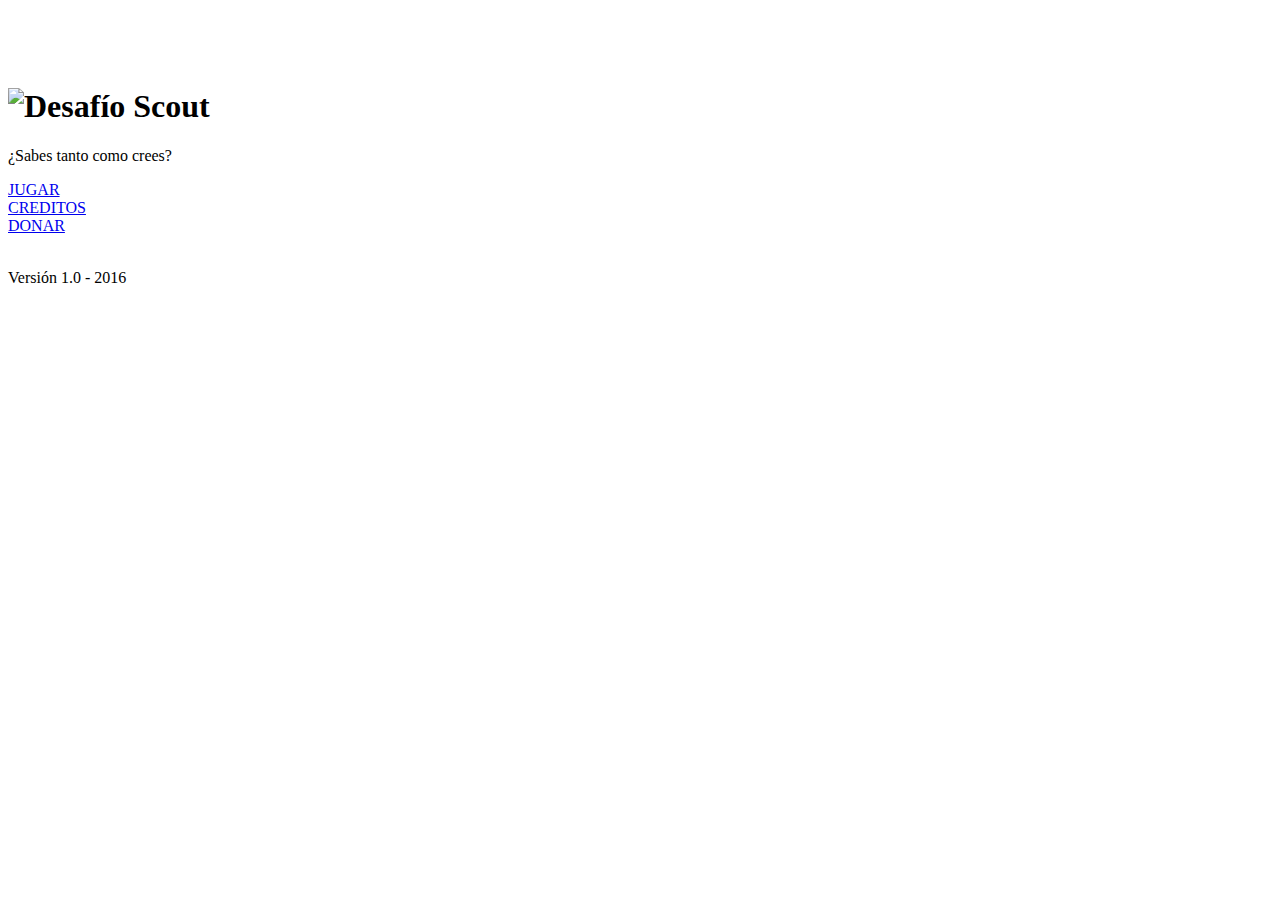
==== index.html @ 9ca7f3ac "Creación de página" ====
<!DOCTYPE html>
<html>
  <head>
    <title>Desafio Scout</title>
    <meta charset="utf-8">
    <!-- Estilos para la página -->
    <link href="estilo.css" type="text/css" rel="stylesheet">
    <!-- Scrips de JS para el juego -->
    <script src="jquery-2.2.0.min.js"></script>
    <script src="underscore-1.8.3.min.js"></script>
    <script src="quizzer.js"></script>
  </head>
  <body class="container">
    <!-- Título incial del juego -->
    <header id="titular" style="margin-top: 7%">
     <img src="image/luna.png" align="left">
     <h1>Desafío Scout</h1>
     <p>¿Sabes tanto como crees?</p>
    </header>
    <!-- /#título incial del juego -->
    <!-- Botones del inicio -->
    <section>
      <a href="desafio1.html" class="botoninicio center-block">JUGAR</a><br><!-- Botón para ir al juego -->
      <a href="#" class="botoninicio center-block">CREDITOS</a><br><!-- Botón para ir a página de créditos -->
      <a href="#" class="botoninicio center-block">DONAR</a><br><!-- Botón para donar al proyecto -->      
    </section>
    <!-- /#Botones del inicio -->
    <!-- Pié de página -->
    <footer>
    <br>
      <p class="small texto-blanco text-center">Versión 1.0 - 2016</p>
    </footer>
    <!-- /#Pié de página -->
  </body>
</html>
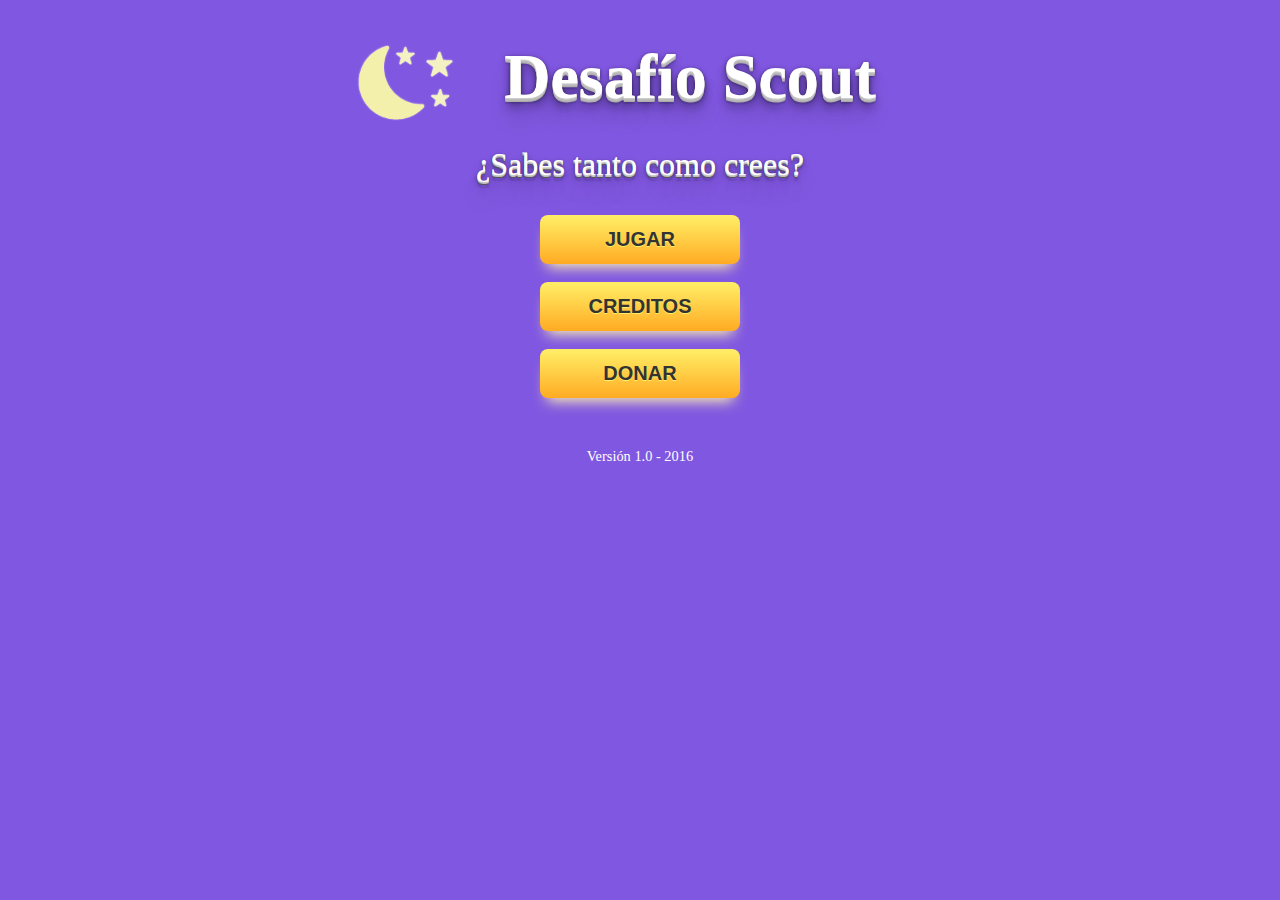
==== commit ec2ae7ae: "Organizando un poco el proyecto" ====
--- a/index.html
+++ b/index.html
@@ -4,12 +4,13 @@
     <title>Desafio Scout</title>
     <meta charset="utf-8">
     <!-- Estilos para la página -->
-    <link href="estilo.css" type="text/css" rel="stylesheet">
+    <link href="css/estilo.css" type="text/css" rel="stylesheet">
+    
     <!-- Scrips de JS para el juego -->
-    <script src="jquery-2.2.0.min.js"></script>
-    <script src="underscore-1.8.3.min.js"></script>
-    <script src="quizzer.js"></script>
+    <script src="libs/jquery/dist/jquery.min.js"></script>
+    <script src="libs/underscore/underscore-min.js"></script>
   </head>
+  
   <body class="container">
     <!-- Título incial del juego -->
     <header id="titular" style="margin-top: 7%">
@@ -20,7 +21,7 @@
     <!-- /#título incial del juego -->
     <!-- Botones del inicio -->
     <section>
-      <a href="desafio1.html" class="botoninicio center-block">JUGAR</a><br><!-- Botón para ir al juego -->
+      <a href="desafio.html" class="botoninicio center-block">JUGAR</a><br><!-- Botón para ir al juego -->
       <a href="#" class="botoninicio center-block">CREDITOS</a><br><!-- Botón para ir a página de créditos -->
       <a href="#" class="botoninicio center-block">DONAR</a><br><!-- Botón para donar al proyecto -->      
     </section>
--- a/css/estilo.css
+++ b/css/estilo.css
@@ -0,0 +1,291 @@
+body {
+	color: #333;
+	margin: 0;
+	font-family: 'Open sans', fantasy;
+	background-image: url('../image/fondo.svg');
+	background-color: #8057e0;
+}
+
+* {
+	box-sizing: border-box;
+}
+
+button {
+	border: none;
+	border-radius: 6px;
+	padding: 10px 20px;
+	font-size: 1.3rem;
+	color: #fff;
+	background-color: #622599;
+}
+
+header .title {
+	color: #fff;
+	text-align: center;
+	padding: 10px;
+}
+
+header h1, header h2 {
+	margin: 0;
+}
+
+header div.countdown {
+	float: right;
+}
+
+header div.points {
+	float: left;
+	-webkit-transition: color 0.5s;
+    transition: color 0.5s;
+}
+
+header div.points.animate.right {
+	color: #767D76;
+}
+
+header div.points.animate.wrong {
+	color: #bf0000;
+}
+
+header div.countdown, header div.points {
+	font-weight: bold;
+	margin: 10px;
+	color: #fff;
+	padding: 0px;
+	font-size: 1.5rem;
+}
+
+img {
+	border: 0;
+  	display:block;
+	width: auto\9;
+	height:auto
+	horizontal-align: center;
+	text-align: center;
+	max-width: 100%;
+	margin-right: auto;
+  	margin-left: auto;
+  	vertical-align: middle;
+  	-ms-interpolation-mode: bicubic;
+}
+
+.botoninicio {
+	text-align: center;
+	width: 200px;
+	-moz-box-shadow: 0px 10px 14px -7px #fff6af;
+	-webkit-box-shadow: 0px 10px 14px -7px #fff6af;
+	box-shadow: 0px 10px 14px -7px #fff6af;
+	background:-webkit-gradient(linear, left top, left bottom, color-stop(0.05, #ffec64), color-stop(1, #ffab23));
+	background:-moz-linear-gradient(top, #ffec64 5%, #ffab23 100%);
+	background:-webkit-linear-gradient(top, #ffec64 5%, #ffab23 100%);
+	background:-o-linear-gradient(top, #ffec64 5%, #ffab23 100%);
+	background:-ms-linear-gradient(top, #ffec64 5%, #ffab23 100%);
+	background:linear-gradient(to bottom, #ffec64 5%, #ffab23 100%);
+	filter:progid:DXImageTransform.Microsoft.gradient(startColorstr='#ffec64', endColorstr='#ffab23',GradientType=0);
+	background-color:#ffec64;
+	-moz-border-radius:8px;
+	-webkit-border-radius:8px;
+	border-radius:8px;
+	display:inline-block;
+	cursor:pointer;
+	color:#333333;
+	font-family:Arial;
+	font-size:20px;
+	font-weight:bold;
+	padding:13px 32px;
+	text-decoration:none;
+	text-shadow:0px 1px 0px #ffee66;
+}
+.botoninicio:hover {
+	background:-webkit-gradient(linear, left top, left bottom, color-stop(0.05, #ffab23), color-stop(1, #ffec64));
+	background:-moz-linear-gradient(top, #ffab23 5%, #ffec64 100%);
+	background:-webkit-linear-gradient(top, #ffab23 5%, #ffec64 100%);
+	background:-o-linear-gradient(top, #ffab23 5%, #ffec64 100%);
+	background:-ms-linear-gradient(top, #ffab23 5%, #ffec64 100%);
+	background:linear-gradient(to bottom, #ffab23 5%, #ffec64 100%);
+	filter:progid:DXImageTransform.Microsoft.gradient(startColorstr='#ffab23', endColorstr='#ffec64',GradientType=0);
+	background-color:#ffab23;
+}
+.botoninicio:active {
+	position:relative;
+	top:1px;
+}
+
+
+.card {
+	background-color: #fff;
+	margin: 39px auto 20px auto;
+	border-radius: 6px;
+	text-align: center;
+	padding: 15px;
+	opacity: 0.9;
+}
+
+div.start .card {
+	display: block;
+}
+
+div.start .card p, .question.card span.question {
+	font-size: 1.3rem;
+}
+
+.card.question {
+	display: none;
+}
+
+.card.question.active {
+	display: block;
+}
+
+.card.question .options {
+	padding: 0;
+	list-style: none;
+	margin-top: 35px;
+}
+
+.card.question .options > li {
+	margin: 10px 5%;
+}
+
+.card.question .options > li label {
+	background-color: #7ED2CF;
+	display: block;
+	padding: 10px;
+	border-radius: 20px;
+}
+
+.card.question .options > li label:hover {
+	background-color: #8EE8E5;
+}
+
+.card.question .options > li input:checked + label {
+	background-color: #4D8E8C !important;
+	color: #fff;
+}
+
+.card.question .options > li input {
+	opacity: 0;
+	display: none;
+}
+
+.center-block {
+  display: block;
+  margin-right: auto;
+  margin-left: auto;
+}
+
+.comenzar {
+	color: #622599;
+	font-weight: bold;
+}
+
+.container {
+  padding-right: 15px;
+  padding-left: 15px;
+  margin-right: auto;
+  margin-left: auto;
+  max-width: 600px;
+}
+
+.finish {
+	display: none;
+}
+
+.fondo {
+	background: #8057e0;
+	background: -moz-linear-gradient(top, #8057e0 0%, #e5d9f9 70%, #622599 71%, #622599 100%);
+	background: -webkit-linear-gradient(top, #8057e0 0%,#e5d9f9 70%,#622599 71%,#622599 100%);
+	background: linear-gradient(to bottom, #8057e0 0%,#e5d9f9 70%,#622599 71%,#622599 100%);
+	filter: progid:DXImageTransform.Microsoft.gradient( startColorstr='#8057e0', endColorstr='#622599',GradientType=0 );
+}
+
+.card.finish p {
+	font-size: 1.3rem;
+}
+
+.card.finish .final_points {
+	font-size: 1.8rem;
+	font-weight: bolder;
+}
+
+.play_again,
+a.start,
+button.start {
+	max-width: 400px;
+	margin: 0 auto 20px auto;
+	color: #fff;
+}
+
+.lead {
+  margin-bottom: 20px;
+  font-size: 1.7rem;
+  line-height: 0.9;
+}
+@media (min-width: 768px) {
+  .lead {
+    font-size: 2rem;
+  }
+}
+.small {
+  font-size: 0.9rem;
+}
+
+.text-center {
+	text-align: center;
+}
+
+.texto-blanco {
+	color: white;
+}
+
+#titular h1{
+	font-size: 4rem;
+	text-align: center; 
+	color:#FFFFFF;
+	text-shadow: 0 1px 0 #ccc,
+	0 1px 0 #c9c9c9,
+	0 2px 0 #bbb,
+	0 3px 0 #b9b9b9,
+	0 4px 0 #aaa,
+	0 6px 1px rgba(0,0,0,.1),
+	0 0 5px rgba(0,0,0,.1),
+	0 1px 3px rgba(0,0,0,.3),
+	0 3px 5px rgba(0,0,0,.2),
+	0 5px 10px rgba(0,0,0,.25),
+	0 10px 10px rgba(0,0,0,.2),
+	0 20px 20px rgba(0,0,0,.15);
+}
+
+#titular h2{
+	font-size: 3rem;
+	text-align: center; 
+	color:#FFFFFF;
+	text-shadow: 0 1px 0 #ccc,
+	0 1px 0 #c9c9c9,
+	0 2px 0 #bbb,
+	0 3px 0 #b9b9b9,
+	0 4px 0 #aaa,
+	0 6px 1px rgba(0,0,0,.1),
+	0 0 5px rgba(0,0,0,.1),
+	0 1px 3px rgba(0,0,0,.3),
+	0 3px 5px rgba(0,0,0,.2),
+	0 5px 10px rgba(0,0,0,.25),
+	0 10px 10px rgba(0,0,0,.2),
+	0 20px 20px rgba(0,0,0,.15);
+}
+
+#titular p{
+	font-size: 2rem;
+	text-align: center;
+	color:#FFFFFF;
+	text-shadow: 
+	0 1px 0 #ccc,
+	0 2px 0 #bbb,
+	0 3px 0 #555,
+	0 6px 1px rgba(0,0,0,.1),
+	0 1px 3px rgba(0,0,0,.3),
+	0 3px 5px rgba(0,0,0,.2),
+	0 5px 10px rgba(0,0,0,.25),
+	0 20px 20px rgba(0,0,0,.15);
+}
+
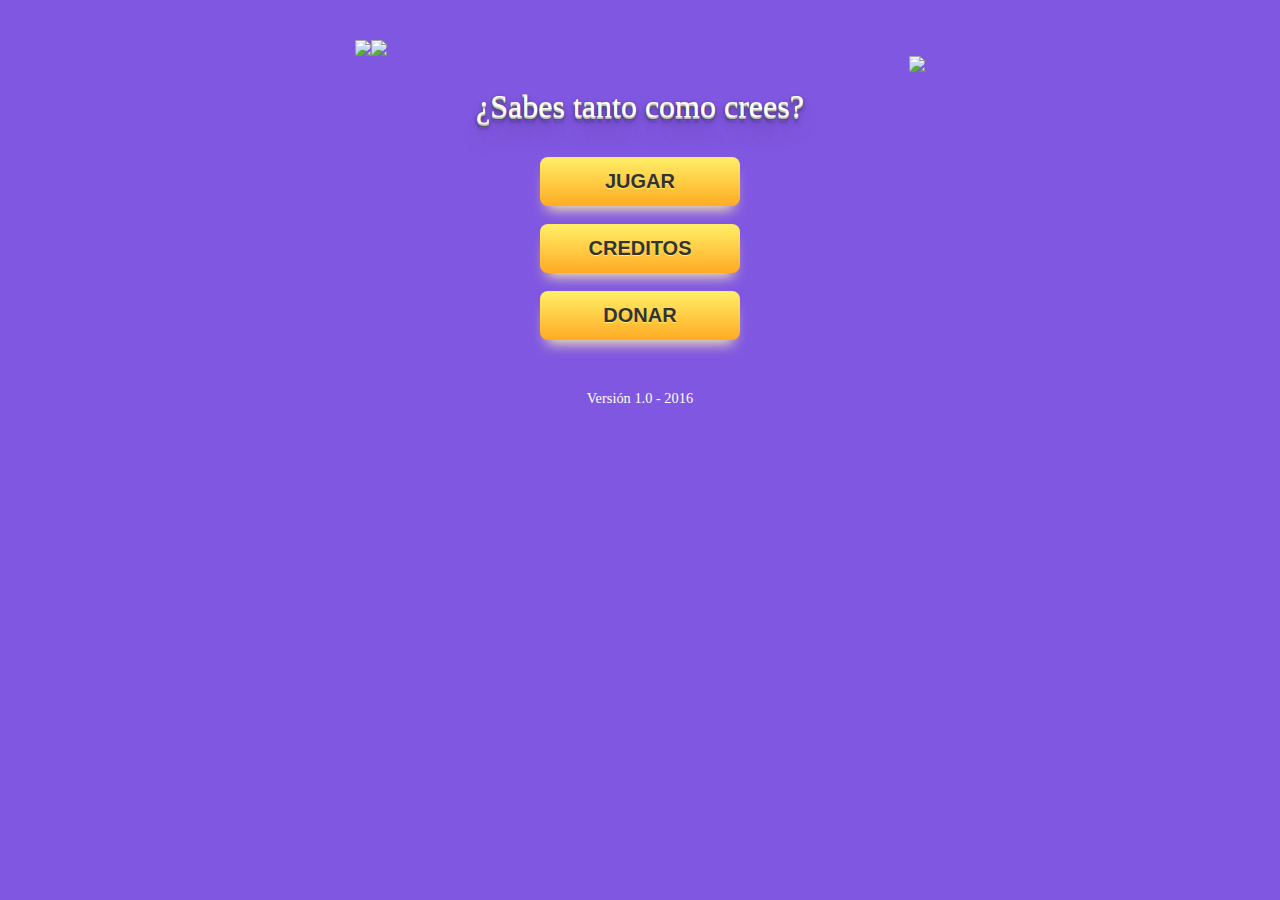
==== commit 546c961c: "Edición" ====
--- a/index.html
+++ b/index.html
@@ -13,9 +13,10 @@
   
   <body class="container">
     <!-- Título incial del juego -->
-    <header id="titular" style="margin-top: 7%">
-     <img src="image/luna.png" align="left">
-     <h1>Desafío Scout</h1>
+    <header id="titular" style="margin-top: 7%">    
+     <img src="image/sol.gif" align="left">
+     <img src="image/logo.svg">
+     <img src="image/luna.gif" align="right">
      <p>¿Sabes tanto como crees?</p>
     </header>
     <!-- /#título incial del juego -->
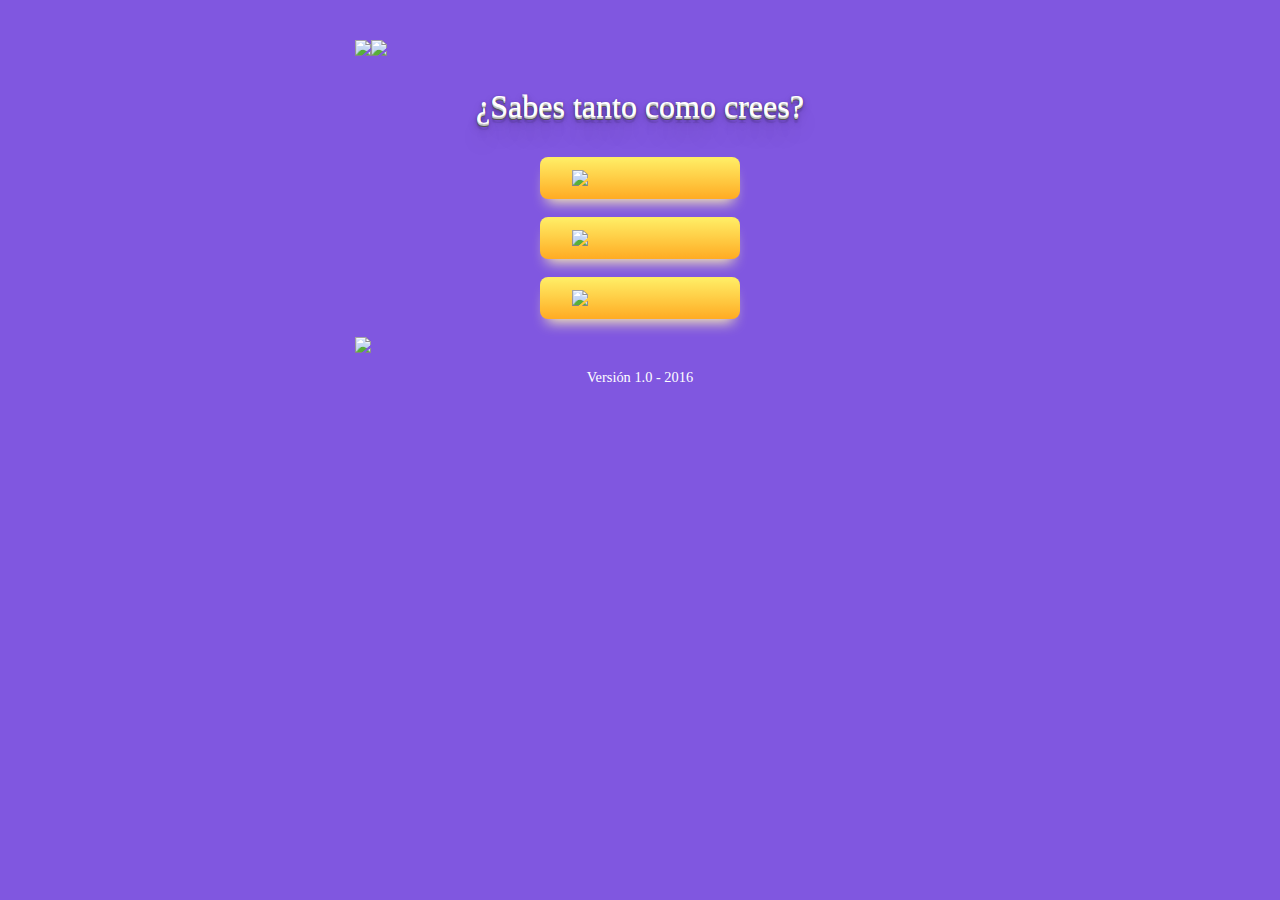
==== commit 30d9f33a: "Edicion" ====
--- a/index.html
+++ b/index.html
@@ -14,19 +14,21 @@
   <body class="container">
     <!-- Título incial del juego -->
     <header id="titular" style="margin-top: 7%">    
-     <img src="image/sol.gif" align="left">
+     <!-- <img src="image/sol.gif" style="float: left"> --><!-- Imagen decorativa, debe aparecer solo cuando sea de día -->
+     <img src="image/luna.gif" style="float: left"><!-- Imagen decorativa, debe aparecer solo cuando sea de noche -->
      <img src="image/logo.svg">
-     <img src="image/luna.gif" align="right">
      <p>¿Sabes tanto como crees?</p>
+     </div>
     </header>
     <!-- /#título incial del juego -->
     <!-- Botones del inicio -->
     <section>
-      <a href="desafio.html" class="botoninicio center-block">JUGAR</a><br><!-- Botón para ir al juego -->
-      <a href="#" class="botoninicio center-block">CREDITOS</a><br><!-- Botón para ir a página de créditos -->
-      <a href="#" class="botoninicio center-block">DONAR</a><br><!-- Botón para donar al proyecto -->      
+      <a href="desafio.html" class="botoninicio center-block"><img src="image/btn_jugar.svg"></a><br><!-- Botón para ir al juego -->
+      <a href="#" class="botoninicio center-block"><img src="image/btn_creditos.svg"></a><br><!-- Botón para ir a página de créditos -->
+      <a href="#" class="botoninicio center-block"><img src="image/btn_donar.svg"></a><br><!-- Botón para donar al proyecto -->      
     </section>
     <!-- /#Botones del inicio -->
+    <img src="image/fogata.gif" align="left"><!-- Imagen decorativa, debe aparecer solo cuando sea de noche -->
     <!-- Pié de página -->
     <footer>
     <br>
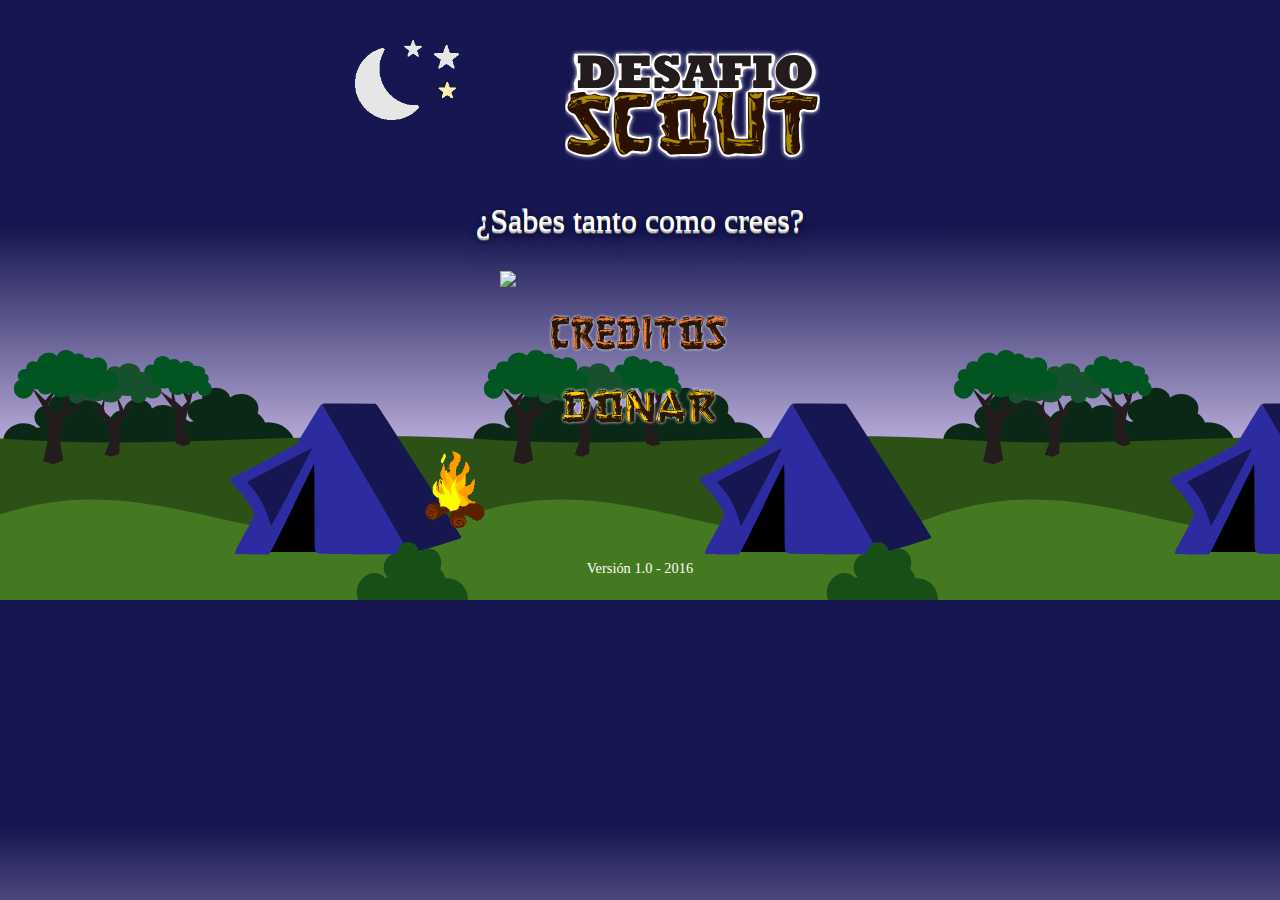
==== commit ab7bbebd: "Edición" ====
--- a/index.html
+++ b/index.html
@@ -15,7 +15,7 @@
     <!-- Título incial del juego -->
     <header id="titular" style="margin-top: 7%">    
      <!-- <img src="image/sol.gif" style="float: left"> --><!-- Imagen decorativa, debe aparecer solo cuando sea de día -->
-     <img src="image/luna.gif" style="float: left"><!-- Imagen decorativa, debe aparecer solo cuando sea de noche -->
+     <img src="image/luna.gif" height="80" width="auto" style="float: left"><!-- Imagen decorativa, debe aparecer solo cuando sea de noche -->
      <img src="image/logo.svg">
      <p>¿Sabes tanto como crees?</p>
      </div>
@@ -28,10 +28,10 @@
       <a href="#" class="botoninicio center-block"><img src="image/btn_donar.svg"></a><br><!-- Botón para donar al proyecto -->      
     </section>
     <!-- /#Botones del inicio -->
-    <img src="image/fogata.gif" align="left"><!-- Imagen decorativa, debe aparecer solo cuando sea de noche -->
+    <img src="image/fogata.gif" class="fogata"><!-- Imagen decorativa, debe aparecer solo cuando sea de noche -->
+    <br>
     <!-- Pié de página -->
-    <footer>
-    <br>
+    <footer>    
       <p class="small texto-blanco text-center">Versión 1.0 - 2016</p>
     </footer>
     <!-- /#Pié de página -->
--- a/css/estilo.css
+++ b/css/estilo.css
@@ -3,7 +3,7 @@
 	margin: 0;
 	font-family: 'Open sans', fantasy;
 	background-image: url('../image/fondo.svg');
-	background-color: #8057e0;
+	background-color: #161650;
 }
 
 * {
@@ -70,47 +70,14 @@
 }
 
 .botoninicio {
-	text-align: center;
-	width: 200px;
-	-moz-box-shadow: 0px 10px 14px -7px #fff6af;
-	-webkit-box-shadow: 0px 10px 14px -7px #fff6af;
-	box-shadow: 0px 10px 14px -7px #fff6af;
-	background:-webkit-gradient(linear, left top, left bottom, color-stop(0.05, #ffec64), color-stop(1, #ffab23));
-	background:-moz-linear-gradient(top, #ffec64 5%, #ffab23 100%);
-	background:-webkit-linear-gradient(top, #ffec64 5%, #ffab23 100%);
-	background:-o-linear-gradient(top, #ffec64 5%, #ffab23 100%);
-	background:-ms-linear-gradient(top, #ffec64 5%, #ffab23 100%);
-	background:linear-gradient(to bottom, #ffec64 5%, #ffab23 100%);
-	filter:progid:DXImageTransform.Microsoft.gradient(startColorstr='#ffec64', endColorstr='#ffab23',GradientType=0);
-	background-color:#ffec64;
-	-moz-border-radius:8px;
-	-webkit-border-radius:8px;
-	border-radius:8px;
-	display:inline-block;
-	cursor:pointer;
-	color:#333333;
-	font-family:Arial;
-	font-size:20px;
-	font-weight:bold;
-	padding:13px 32px;
-	text-decoration:none;
-	text-shadow:0px 1px 0px #ffee66;
+	width: 280px;
+	height: auto;
 }
 .botoninicio:hover {
-	background:-webkit-gradient(linear, left top, left bottom, color-stop(0.05, #ffab23), color-stop(1, #ffec64));
-	background:-moz-linear-gradient(top, #ffab23 5%, #ffec64 100%);
-	background:-webkit-linear-gradient(top, #ffab23 5%, #ffec64 100%);
-	background:-o-linear-gradient(top, #ffab23 5%, #ffec64 100%);
-	background:-ms-linear-gradient(top, #ffab23 5%, #ffec64 100%);
-	background:linear-gradient(to bottom, #ffab23 5%, #ffec64 100%);
-	filter:progid:DXImageTransform.Microsoft.gradient(startColorstr='#ffab23', endColorstr='#ffec64',GradientType=0);
-	background-color:#ffab23;
-}
-.botoninicio:active {
-	position:relative;
-	top:1px;
-}
-
+	opacity: 0.8;
+	width: 249px;
+	height: auto;
+}
 
 .card {
 	background-color: #fff;
@@ -189,6 +156,12 @@
 
 .finish {
 	display: none;
+}
+
+.fogata {
+	height: 77px;
+	width: auto;
+	margin-left: 8%;
 }
 
 .fondo {
